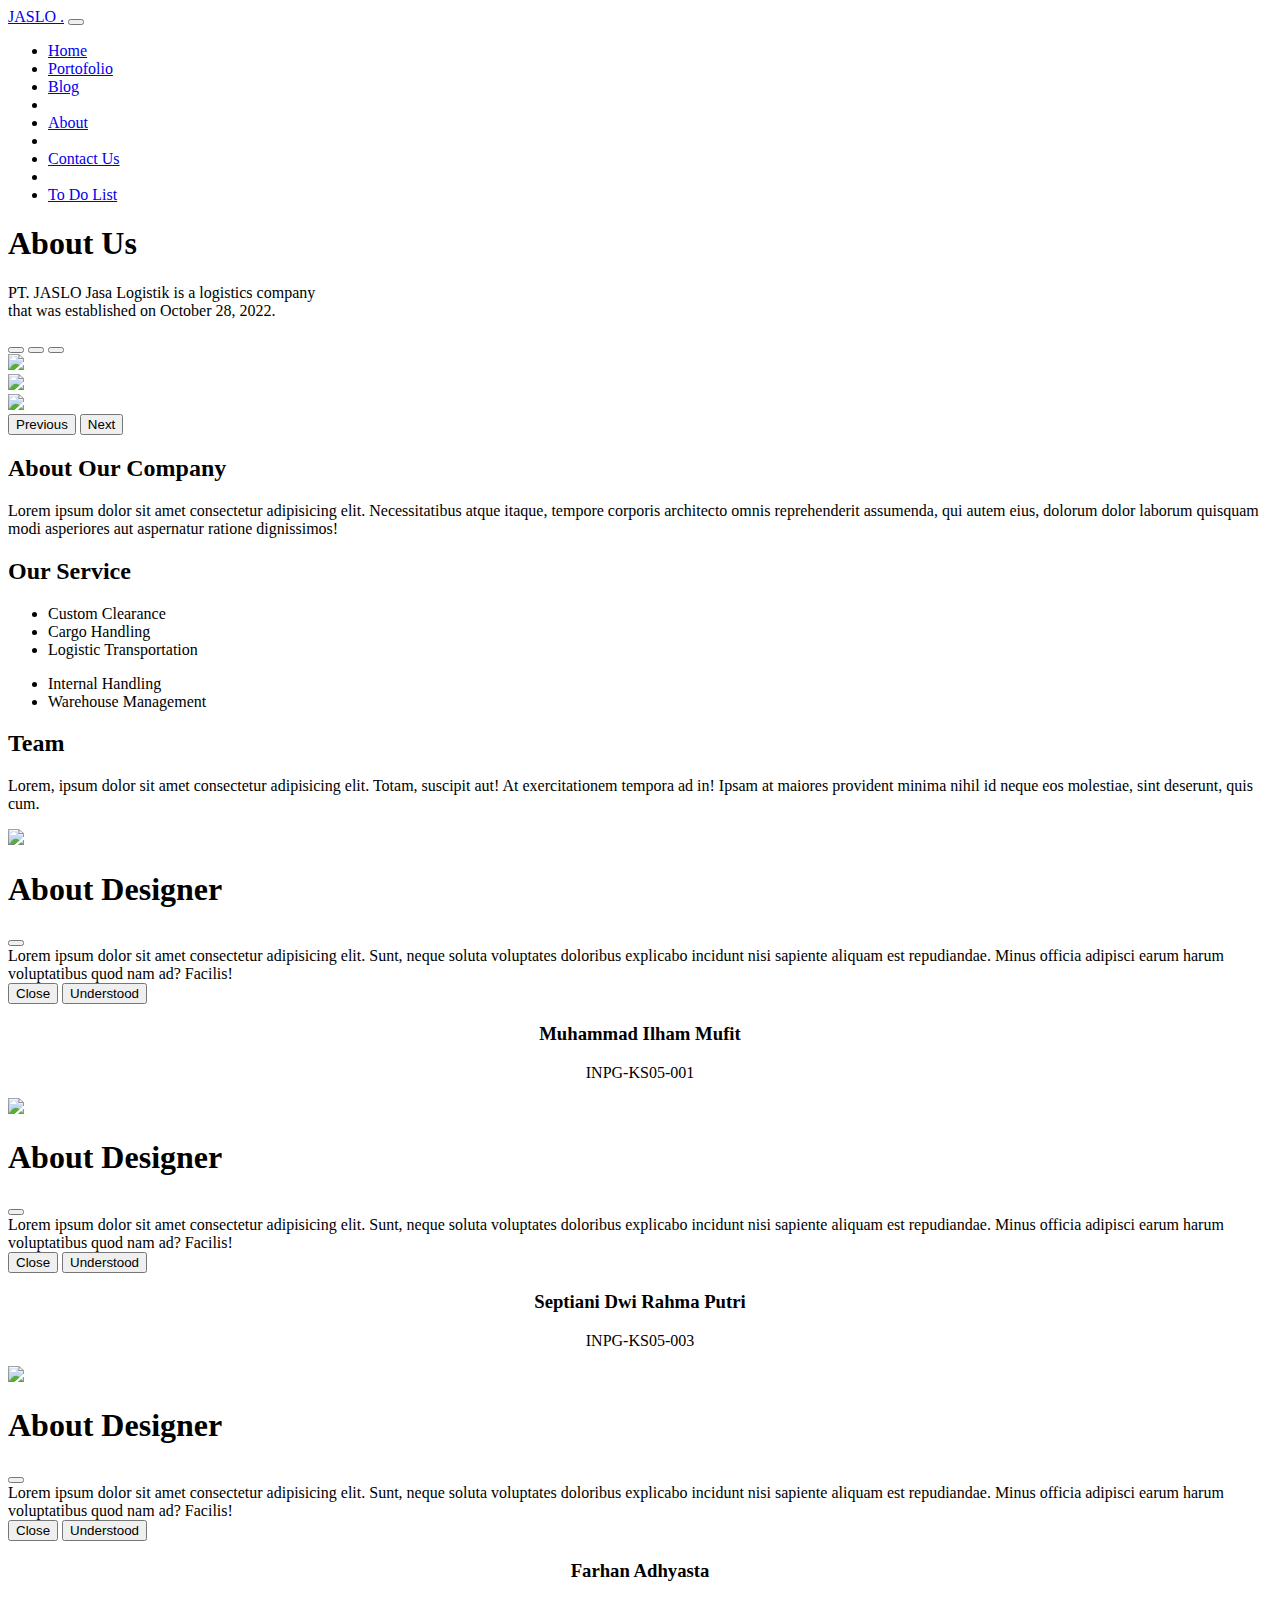
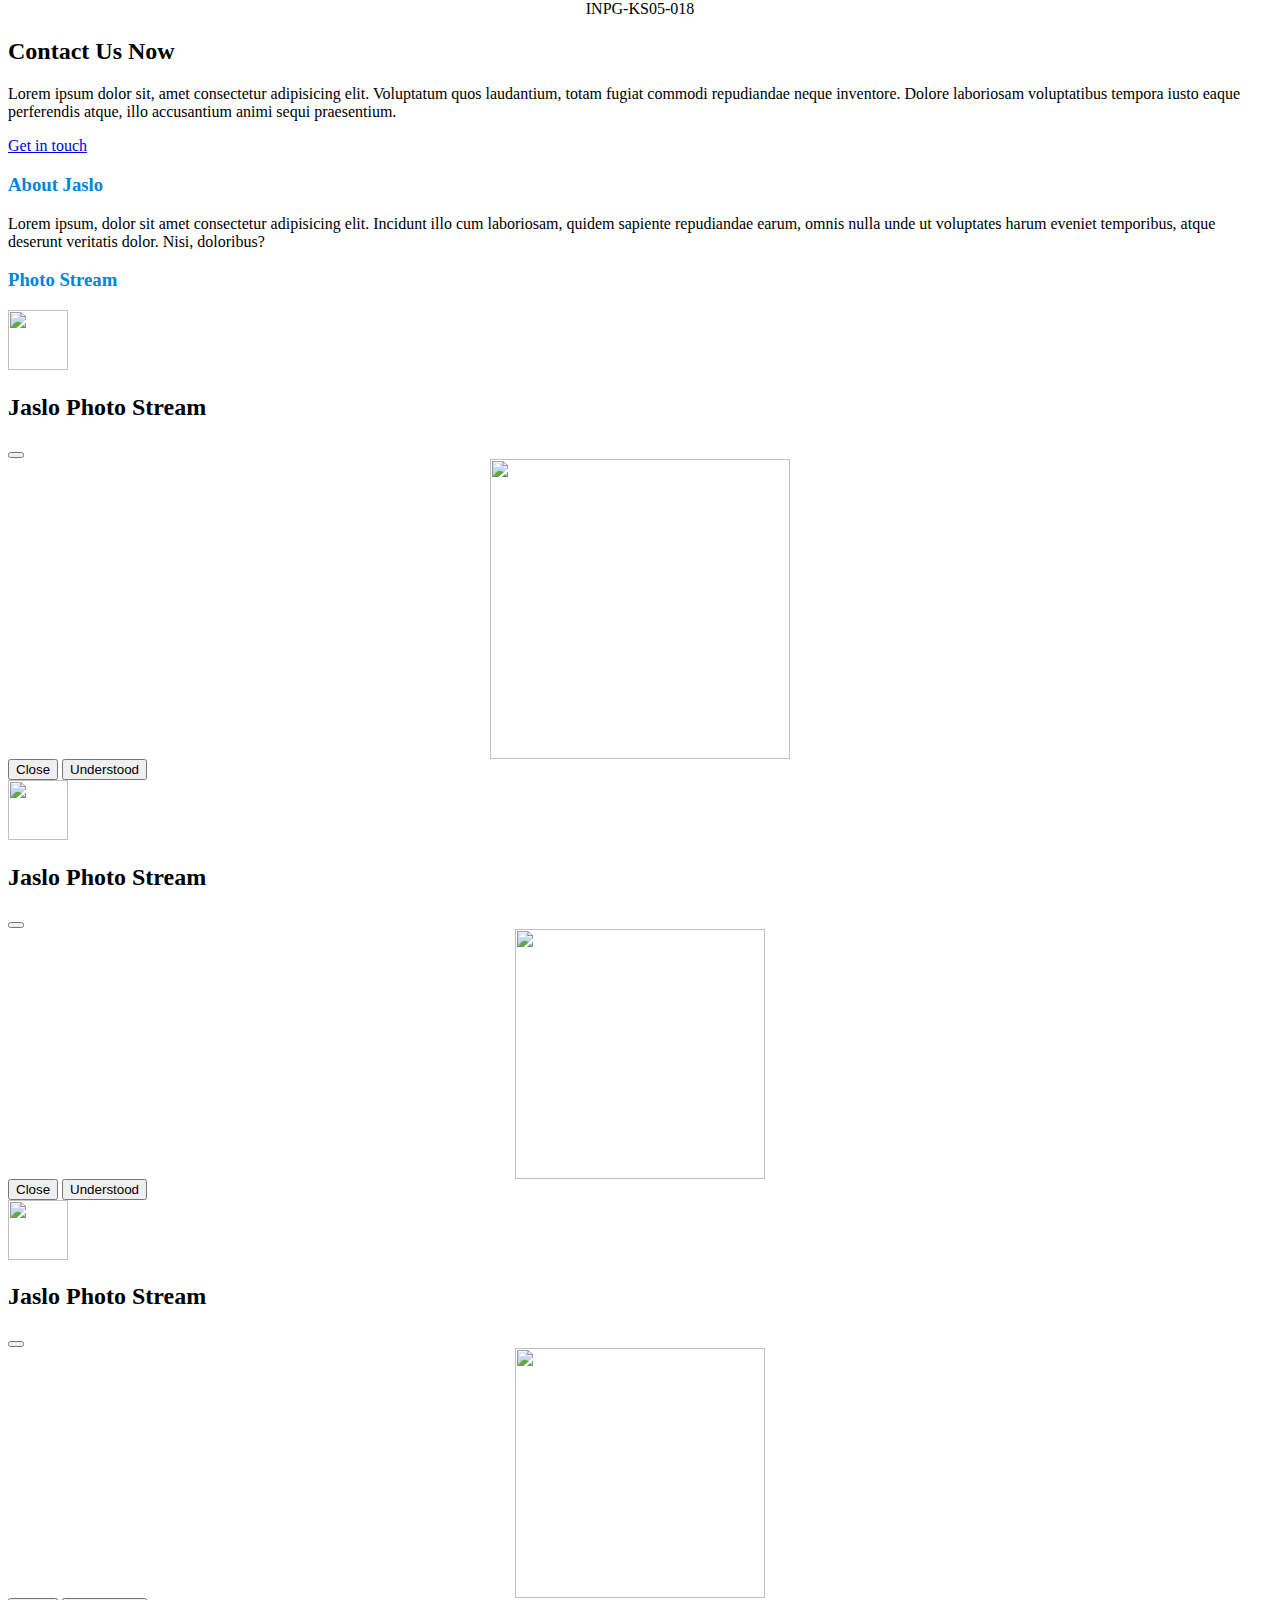
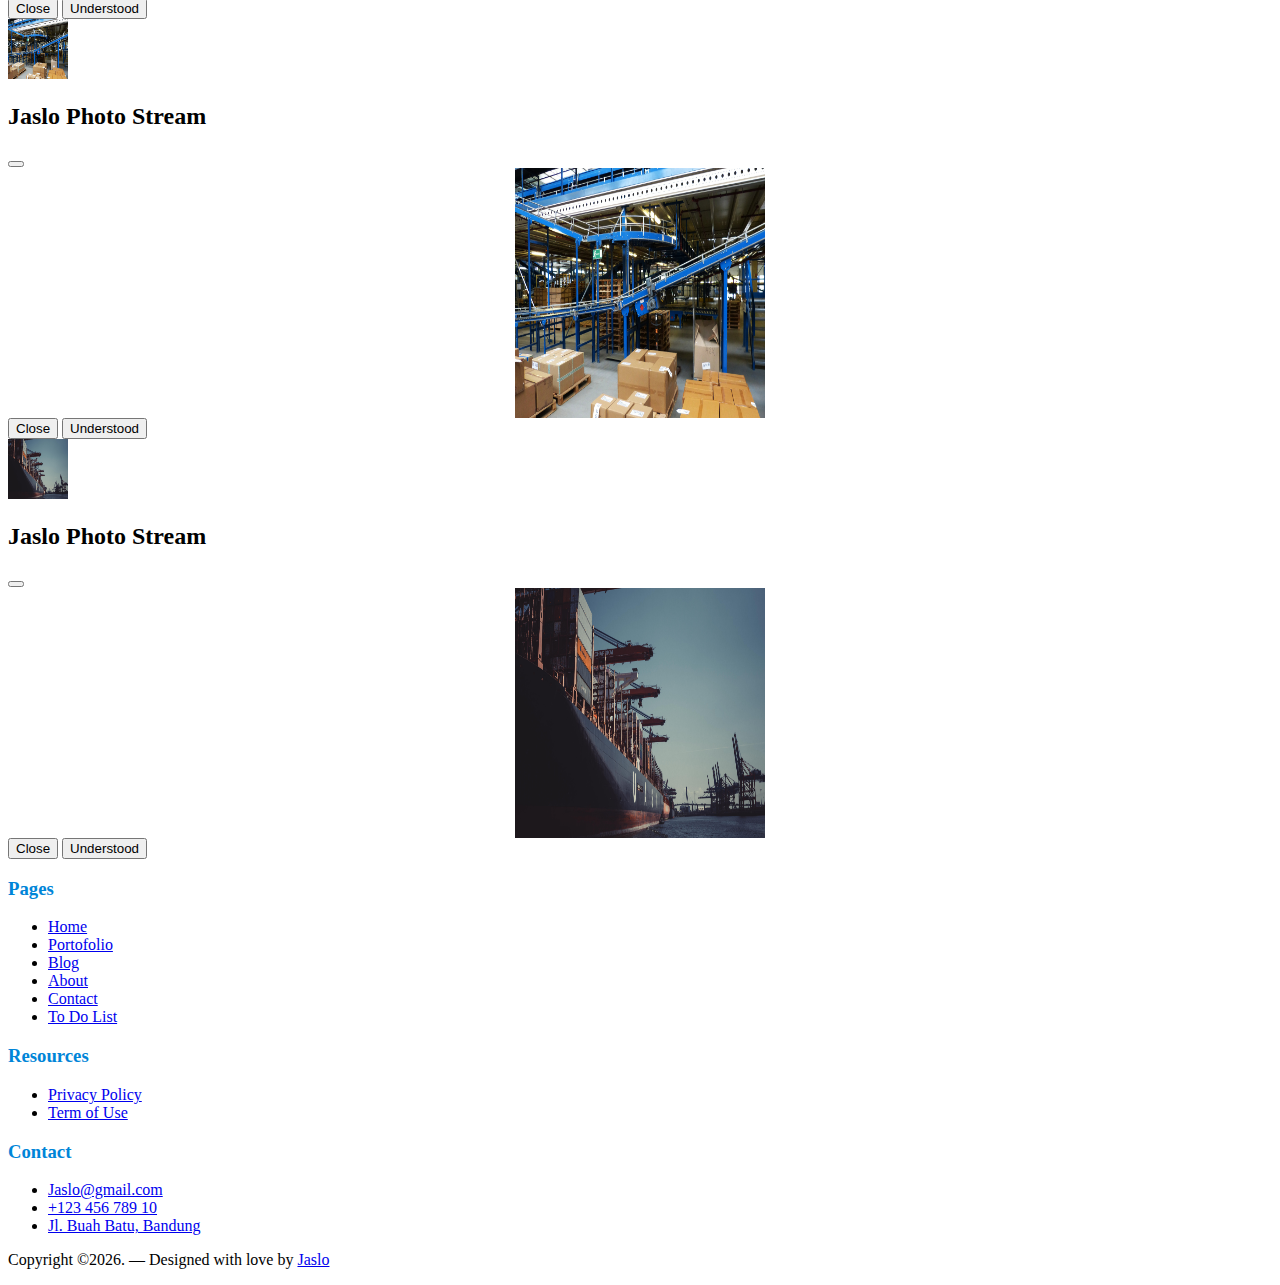
==== about.html @ 13a736fe "Merge pull request #3 from FarhanAdhyasta/dev-septi" ====
<!DOCTYPE html>
<html lang="en">
<head>
    <meta charset="UTF-8">
    <meta http-equiv="X-UA-Compatible" content="IE=edge">
    <meta name="viewport" content="width=device-width, initial-scale=1.0">
    <link rel="stylesheet" href="css/bootstrap.min.css">
    <link rel="stylesheet" href="about&contact.css">
    <script src="https://cdn.jsdelivr.net/npm/bootstrap@5.2.1/dist/js/bootstrap.bundle.min.js" 
    integrity="sha384-u1OknCvxWvY5kfmNBILK2hRnQC3Pr17a+RTT6rIHI7NnikvbZlHgTPOOmMi466C8" crossorigin="anonymous"></script>
    <link href="https://cdn.jsdelivr.net/npm/bootstrap@5.2.1/dist/css/bootstrap.min.css" rel="stylesheet" 
    integrity="sha384-iYQeCzEYFbKjA/T2uDLTpkwGzCiq6soy8tYaI1GyVh/UjpbCx/TYkiZhlZB6+fzT" crossorigin="anonymous">
    <link href="https://fonts.googleapis.com/css2?family=Inter:wght@400;700&family=Source+Serif+Pro:wght@400;700&display=swap" rel="stylesheet">
    <title>About</title>
</head>
<body>
    
     <!--Membuat navbar-->
      <nav class="site-nav bg-primary">
        <div class="container">
          <div class="site-navigation">
            <a href="#" class="logo m-0">JASLO <span class="text-primary">.</span></a>
                <button class="navbar-toggler" type="button" data-bs-toggle="collapse" data-bs-target="#navbarNav" aria-controls="navbarNav" aria-expanded="false" aria-label="Toggle navigation">
                  <span class="navbar-toggler-icon"></span>
                </button>
                  <ul class="js-clone-nav d-none d-lg-inline-block text-right site-menu float-right">
                    <li class="nav-item">
                      <a class="nav-link active" aria-current="page" href="#">Home</a>
                    </li>
                    <li class="nav-item">
                      <a class="nav-link" href="portofolio.html">Portofolio</a>
                    </li>
                    <li class="nav-item">
                      <a class="nav-link" href="blog.html">Blog</a>
                    </li>
                    <li class="active">
                      <li class="active"><a href="about.html">About</a></li>
                    </li>
                    <li class="nav-item">
                      <li><a href="contact.html">Contact Us</a></li>
                    </li>
                    <li class="nav-item">
                      <li><a href="#">To Do List</a></li>
                    </li>
                  </ul>
                </div>
              </div>
          </div>
        </div>
      </nav>

      <!--Content bawah navbar-->
      <div class="hero-background">
        <div class="hero hero-inner">
          <div class="container">
            <div class="row align-items-center">
              <div class="col-lg-6 mx-auto text-center">
                <div class="intro-wrap">
                  <h1 class="mb-0">About Us</h1>
                  <p class="text-white">PT. JASLO Jasa Logistik is a logistics company <br> that was established on October 28, 2022. </p>
                </div>
              </div>
            </div>
          </div>
        </div>
      </div>

      <!--Gambar Slider-->
      <div class="main-section">
        <div class="container">
          <div class="row">
            <div class="col-lg-7">
              <div id="carouselExampleDark" class="carousel carousel-dark slide" data-bs-ride="carousel">
                <div class="carousel-indicators">
                  <button type="button" data-bs-target="#carouselExampleDark" data-bs-slide-to="0" class="active" aria-current="true" aria-label="Slide 1"></button>
                  <button type="button" data-bs-target="#carouselExampleDark" data-bs-slide-to="1" aria-label="Slide 2"></button>
                  <button type="button" data-bs-target="#carouselExampleDark" data-bs-slide-to="2" aria-label="Slide 3"></button>
                </div>
                <div class="carousel-inner">
                  <div class="carousel-item active" data-bs-interval="10000">
                    <img src="img/1.png" class="d-block w-100">
                  </div>
                  <div class="carousel-item" data-bs-interval="2000">
                    <img src="img/2 (2).png" class="d-block w-100">
                  </div>
                  <div class="carousel-item">
                    <img src="img/3.png" class="d-block w-100">
                  </div>
                </div>
                <button class="carousel-control-prev" type="button" data-bs-target="#carouselExampleDark" data-bs-slide="prev">
                  <span class="carousel-control-prev-icon" aria-hidden="true"></span>
                  <span class="visually-hidden">Previous</span>
                </button>
                <button class="carousel-control-next" type="button" data-bs-target="#carouselExampleDark" data-bs-slide="next">
                  <span class="carousel-control-next-icon" aria-hidden="true"></span>
                  <span class="visually-hidden">Next</span>
                </button>
              </div>
            </div>

            <!--Tulisan Sebelah Slider-->
            <div class="col-lg-5 pl-lg-5 ml-auto">
              <h2 class="section-title mb-4">About Our Company</h2>
              <p>Lorem ipsum dolor sit amet consectetur adipisicing elit. Necessitatibus atque itaque, tempore corporis architecto omnis reprehenderit assumenda, qui autem eius, dolorum dolor laborum quisquam modi asperiores aut aspernatur ratione dignissimos!</p>
              <h2 class="section-title mb-4">Our Service</h2>
              <ul class="list-group list-group-horizontal-lg">
                <li class="list-group-item">Custom Clearance</li>
                <li class="list-group-item">Cargo Handling</li>
                <li class="list-group-item">Logistic Transportation</li>
              </ul>
              <ul class="list-group list-group-horizontal-lg">
                <li class="list-group-item">Internal Handling</li>
                <li class="list-group-item">Warehouse Management</li>
              </ul>
              
            </div>
          </div>
        </div>
      </div>

      <!--Content Team-->
      <div class="main-section">
        <div class="container">
          <div class="row justify-content-center mb-5">
            <div class="col-md-6 text-center">
              <h2 class="section-title mb-3 text-center">Team</h2>
              <p>Lorem, ipsum dolor sit amet consectetur adipisicing elit. Totam, suscipit aut! At exercitationem tempora ad in! Ipsam at maiores provident minima nihil id neque eos molestiae, sint deserunt, quis cum.</p>
            </div>
          </div>

          <!--Gambar Team-->
          <div class="row">
            <div class="col-lg-4">
              <div class="team">
                <img src="img/org.png" class="img-fluid mb-4 rounded-20" data-bs-toggle="modal"data-bs-target="#staticBackdrop">
                <div class="modal fade" id="staticBackdrop" data-bs-backdrop="static" data-bs-keyboard="false" tabindex="-1" aria-labelledby="staticBackdropLabel" aria-hidden="true">
                  <div class="modal-dialog">
                     <div class="modal-content">
                      <div class="modal-header">
                        <h1 class="modal-title fs-5" id="staticBackdropLabel">About Designer</h1>
                        <button type="button" class="btn-close" data-bs-dismiss="modal" aria-label="Close"></button>
                      </div>
                      <div class="modal-body">
                         Lorem ipsum dolor sit amet consectetur adipisicing elit. Sunt, neque soluta voluptates doloribus explicabo incidunt nisi sapiente aliquam est repudiandae. Minus officia adipisci earum harum voluptatibus quod nam ad? Facilis!
                        </div>
                        <div class="modal-footer">
                          <button type="button" class="btn btn-secondary" data-bs-dismiss="modal">Close</button>
                          <button type="button" class="btn btn-primary">Understood</button>
                        </div>
                      </div>
                    </div>
                  </div>
                <div class="px-3" style="text-align: center;">
                  <h3 class="mb-0">Muhammad Ilham Mufit</h3>
                  <p>INPG-KS05-001</p>
                </div>
              </div>
            </div>
            <div class="col-lg-4">
              <div class="team">
                <img src="img/org.png" class="img-fluid mb-4 rounded-20" data-bs-toggle="modal"data-bs-target="#staticBackdrop">
                <div class="modal fade" id="staticBackdrop" data-bs-backdrop="static" data-bs-keyboard="false" tabindex="-1" aria-labelledby="staticBackdropLabel" aria-hidden="true">
                  <div class="modal-dialog">
                     <div class="modal-content">
                      <div class="modal-header">
                        <h1 class="modal-title fs-5" id="staticBackdropLabel">About Designer</h1>
                        <button type="button" class="btn-close" data-bs-dismiss="modal" aria-label="Close"></button>
                      </div>
                      <div class="modal-body">
                         Lorem ipsum dolor sit amet consectetur adipisicing elit. Sunt, neque soluta voluptates doloribus explicabo incidunt nisi sapiente aliquam est repudiandae. Minus officia adipisci earum harum voluptatibus quod nam ad? Facilis!
                        </div>
                        <div class="modal-footer">
                          <button type="button" class="btn btn-secondary" data-bs-dismiss="modal">Close</button>
                          <button type="button" class="btn btn-primary">Understood</button>
                        </div>
                      </div>
                    </div>
                  </div>
                <div class="px-3" style="text-align: center;">
                  <h3 class="mb-0">Septiani Dwi Rahma Putri</h3>
                  <p>INPG-KS05-003</p>
                </div>
              </div>
            </div>
            <div class="col-lg-4">
              <div class="team">
                <img src="img/org.png" class="img-fluid mb-4 rounded-20" data-bs-toggle="modal"data-bs-target="#staticBackdrop">
                <div class="modal fade" id="staticBackdrop" data-bs-backdrop="static" data-bs-keyboard="false" tabindex="-1" aria-labelledby="staticBackdropLabel" aria-hidden="true">
                  <div class="modal-dialog">
                     <div class="modal-content">
                      <div class="modal-header">
                        <h1 class="modal-title fs-5" id="staticBackdropLabel">About Designer</h1>
                        <button type="button" class="btn-close" data-bs-dismiss="modal" aria-label="Close"></button>
                      </div>
                      <div class="modal-body">
                         Lorem ipsum dolor sit amet consectetur adipisicing elit. Sunt, neque soluta voluptates doloribus explicabo incidunt nisi sapiente aliquam est repudiandae. Minus officia adipisci earum harum voluptatibus quod nam ad? Facilis!
                        </div>
                        <div class="modal-footer">
                          <button type="button" class="btn btn-secondary" data-bs-dismiss="modal">Close</button>
                          <button type="button" class="btn btn-primary">Understood</button>
                        </div>
                      </div>
                    </div>
                  </div>
                <div class="px-3"style="text-align: center;">
                  <h3 class="mb-0">Farhan Adhyasta</h3>
                  <p>INPG-KS05-018</p>
                </div>
              </div>
            </div>

            <!--Koneksi Ke Page Contact Us-->
            <div class="py-5 cta-section">
              <div class="container">
                <div class="row text-center">
                  <div class="col-md-12">
                    <h2 class="mb-2 text-white">Contact Us Now</h2>
                    <p class="mb-4 lead text-white text-white-opacity">Lorem ipsum dolor sit, amet consectetur adipisicing elit. Voluptatum quos laudantium, totam fugiat commodi repudiandae neque inventore. Dolore laboriosam voluptatibus tempora iusto eaque perferendis atque, illo accusantium animi sequi praesentium.</p>
                    <p class="mb-0"><a href="contact.html" class="btn btn-outline-light text-white btn-md font-weight-bold">Get in touch</a></p>
                  </div>
                </div>
              </div>
            </div>

            <!--Footer-->
            <div class="site-footer">
              <div class="inner first">
                <div class="container">
                  <div class="row">
                    <div class="col-md-6 col-lg-4">
                      <div class="widget">
                        <h3 class="heading" style="color: #0085d8;"><b>About Jaslo</b></h3>
                        <p>Lorem ipsum, dolor sit amet consectetur adipisicing elit. Incidunt illo cum laboriosam, quidem sapiente repudiandae earum, omnis nulla unde ut voluptates harum eveniet temporibus, atque deserunt veritatis dolor. Nisi, doloribus?</p>
                      </div>
                
                      <div class="widget">
                        <h3 class="heading" style="color: #0085d8;"><b>Photo Stream</b></h3>
                    <div class="d-flex justify-content-start mt-4">
                    <img src="img/1.png" class="" style="height: 60px; width: 60px; margin-right: 5px" data-bs-toggle="modal" data-bs-target="#staticBackdrop1"/>
                    <div class="modal fade" id="staticBackdrop1" data-bs-backdrop="static" data-bs-keyboard="false" tabindex="-1" aria-labelledby="staticBackdropLabel" aria-hidden="true">
                      <div class="modal-dialog">
                        <div class="modal-content">
                          <div class="modal-header">
                            <h2 class="modal-title" id="staticBackdropLabel">
                              Jaslo Photo Stream
                            </h2>
                            <button type="button" class="btn-close" data-bs-dismiss="modal" aria-label="Close"></button>
                          </div>
                          <div class="modal-body">
                            <img src="img/1.png" style="height: 300px; width: 300px;  display: block; margin-left: auto; margin-right: auto;"/> 
                          </div>
                          <div class="modal-footer">
                            <button type="button" class="btn btn-secondary" data-bs-dismiss="modal">Close</button>
                            <button type="button" class="btn btn-primary">Understood</button>
                          </div>
                        </div>
                      </div>
                    </div>
                    <img src="img/2 (2).png" class="" style="height: 60px; width: 60px; margin-right: 5px" data-bs-toggle="modal" data-bs-target="#staticBackdrop2 " />
                    <div class="modal fade"id="staticBackdrop2"data-bs-backdrop="static"data-bs-keyboard="false" tabindex="-1" aria-labelledby="staticBackdropLabel" aria-hidden="true">
                      <div class="modal-dialog">
                        <div class="modal-content">
                          <div class="modal-header">
                            <h2 class="modal-title" id="staticBackdropLabel">
                              Jaslo Photo Stream
                            </h2>
                            <button
                              type="button" class="btn-close" data-bs-dismiss="modal"aria-label="Close"></button>
                          </div>
                          <div class="modal-body">
                            <img src="img/2 (2).png"style="height: 250px; width: 250px; display: block;margin-left: auto; margin-right: auto;"/>
                          </div>
                          <div class="modal-footer">
                            <button type="button" class="btn btn-secondary" data-bs-dismiss="modal">Close</button>
                            <button type="button" class="btn btn-primary">Understood</button>
                          </div>
                        </div>
                      </div>
                    </div>

                    <img src="img/3.png" class="" style="height: 60px; width: 60px; margin-right: 5px" data-bs-toggle="modal" data-bs-target="#staticBackdrop3" />
                    <div class="modal fade"id="staticBackdrop3"data-bs-backdrop="static"data-bs-keyboard="false"tabindex="-1"aria-labelledby="staticBackdropLabel"aria-hidden="true">
                      <div class="modal-dialog">
                        <div class="modal-content">
                          <div class="modal-header">
                            <h2 class="modal-title" id="staticBackdropLabel">
                              Jaslo Photo Stream
                            </h2>
                            <button type="button"class="btn-close"data-bs-dismiss="modal"aria-label="Close"></button>
                          </div>
                          <div class="modal-body">
                            <img src="img/3.png" style="height: 250px;width: 250px;display: block;margin-left: auto; margin-right: auto;"/>
                          </div>
                          <div class="modal-footer">
                            <button type="button" class="btn btn-secondary" data-bs-dismiss="modal">Close</button>
                            <button type="button" class="btn btn-primary">Understood</button>
                          </div>
                        </div>
                      </div>
                    </div>

                    <img src="img/4.png" class="" style="height: 60px; width: 60px; margin-right: 5px" data-bs-toggle="modal" data-bs-target="#staticBackdrop4" />
                    <div class="modal fade"id="staticBackdrop4"data-bs-backdrop="static"data-bs-keyboard="false"tabindex="-1"aria-labelledby="staticBackdropLabel" aria-hidden="true">
                      <div class="modal-dialog">
                        <div class="modal-content">
                          <div class="modal-header">
                            <h2 class="modal-title" id="staticBackdropLabel">
                              Jaslo Photo Stream
                            </h2>
                            <button type="button"class="btn-close"data-bs-dismiss="modal"aria-label="Close"></button>
                          </div>
                          <div class="modal-body">
                            <img src="img/4.png"style="height: 250px;width: 250px;display: block;margin-left: auto;margin-right: auto;"/>
                          </div>
                          <div class="modal-footer">
                            <button type="button" class="btn btn-secondary" data-bs-dismiss="modal">Close</button>
                            <button type="button" class="btn btn-primary">Understood</button>
                          </div>
                        </div>
                      </div>
                    </div>

                    <img src="img/5.png" class="" style="height: 60px; width: 60px; margin-right: 5px" data-bs-toggle="modal" data-bs-target="#staticBackdrop5" />
                    <div class="modal fade"id="staticBackdrop5"data-bs-backdrop="static"data-bs-keyboard="false"tabindex="-1"aria-labelledby="staticBackdropLabel"aria-hidden="true">
                      <div class="modal-dialog">
                        <div class="modal-content">
                          <div class="modal-header">
                            <h2 class="modal-title" id="staticBackdropLabel">
                              Jaslo Photo Stream
                            </h2>
                            <button type="button"class="btn-close"data-bs-dismiss="modal"aria-label="Close"></button>
                          </div>
                          <div class="modal-body">
                            <img src="img/5.png" style="height: 250px;width: 250px;display: block;margin-left: auto; margin-right: auto;"/>
                          </div>
                          <div class="modal-footer">
                            <button type="button" class="btn btn-secondary" data-bs-dismiss="modal">Close</button>
                            <button type="button" class="btn btn-primary">Understood</button>
                          </div>
                        </div>
                      </div>
                    </div>
                  </div>
                </div>
          </div>

                    <div class="col-md-6 col-lg-2 pl-lg-5">
                      <div class="widget">
                        <h3 class="heading" style="color: #0085d8;"><b>Pages</b></h3>
                        <ul class="links list-unstyled">
                          <li><a href="blog.html">Home</a></li>
                          <li><a href="portofolio.html">Portofolio</a></li>
                          <li><a href="blog.html">Blog</a></li>
                          <li><a href="about.html">About</a></li>
                          <li><a href="contact.html">Contact</a></li>
                          <li><a href="blog.html">To Do List</a></li>
                        </ul>
                      </div>
                    </div>
                    <div class="col-md-6 col-lg-2">
                      <div class="widget">
                        <h3 class="heading" style="color:#0085d8;"><b>Resources</b></h3>
                        <ul class="links list-unstyled">
                          <li><a href="#">Privacy Policy</a></li>
                          <li><a href="#">Term of Use</a></li>
                        </ul>
                      </div>
                    </div>
                    <div class="col-md-6 col-lg-4">
                      <div class="widget">
                        <h3 class="heading" style="color: #0085d8;"><b>Contact</b></h3>
                        <ul class="list-unstyled quick-info links">
                          <li class="email"><a href="#">Jaslo@gmail.com</a></li>
                          <li class="phone"><a href="#">+123 456 789 10</a></li>
                          <li class="address"><a href="#">Jl. Buah Batu, Bandung</a></li>
                        </ul>
                      </div>
                    </div>
                  </div>
                </div>
              </div>
          
              <div class="inner dark">
                <div class="container">
                  <div class="row text-center">
                    <div class="col-md-8 mb-3 mb-md-0 mx-auto">
                      <p>Copyright &copy;<script>document.write(new Date().getFullYear());</script>. &mdash; Designed with love by <a href="index.html" class="link-highlight">Jaslo</a>
                      </p>
                    </div>
                  </div>
                </div>
              </div>
            </div>

</body>
</html>
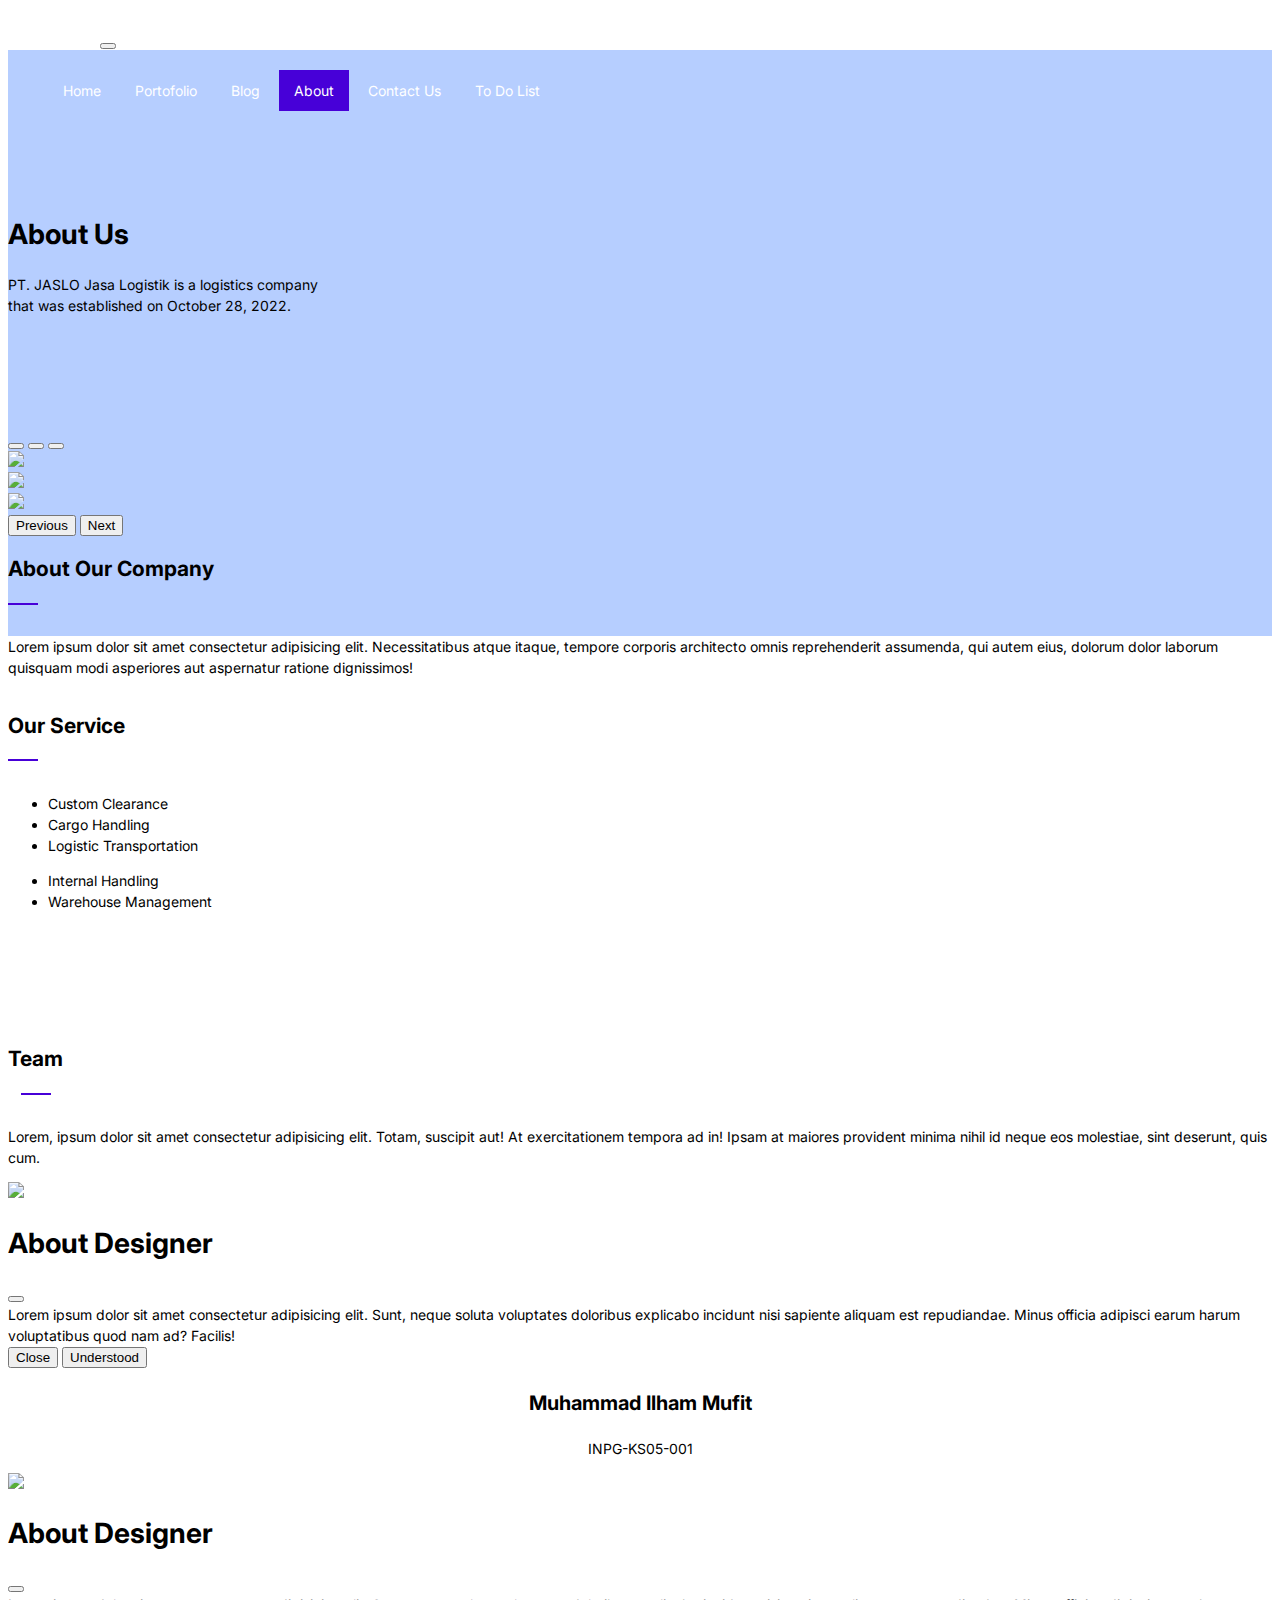
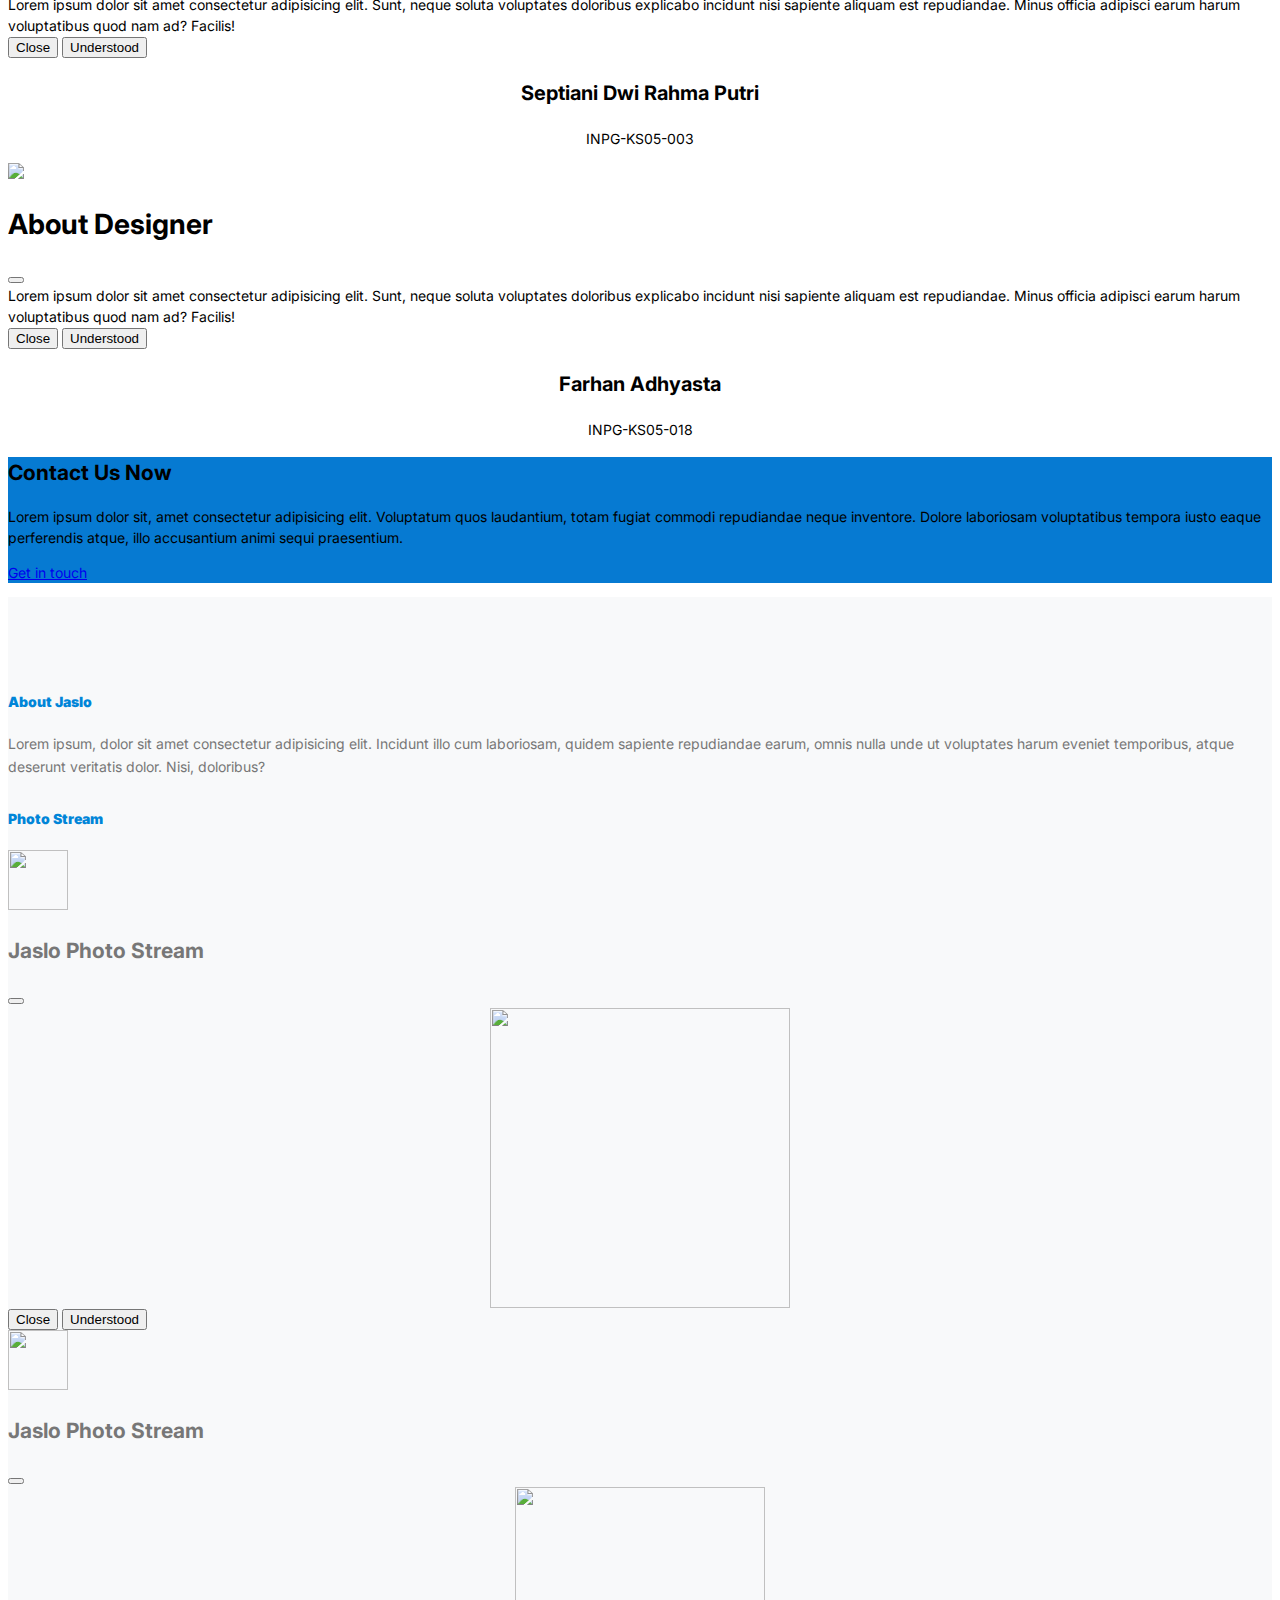
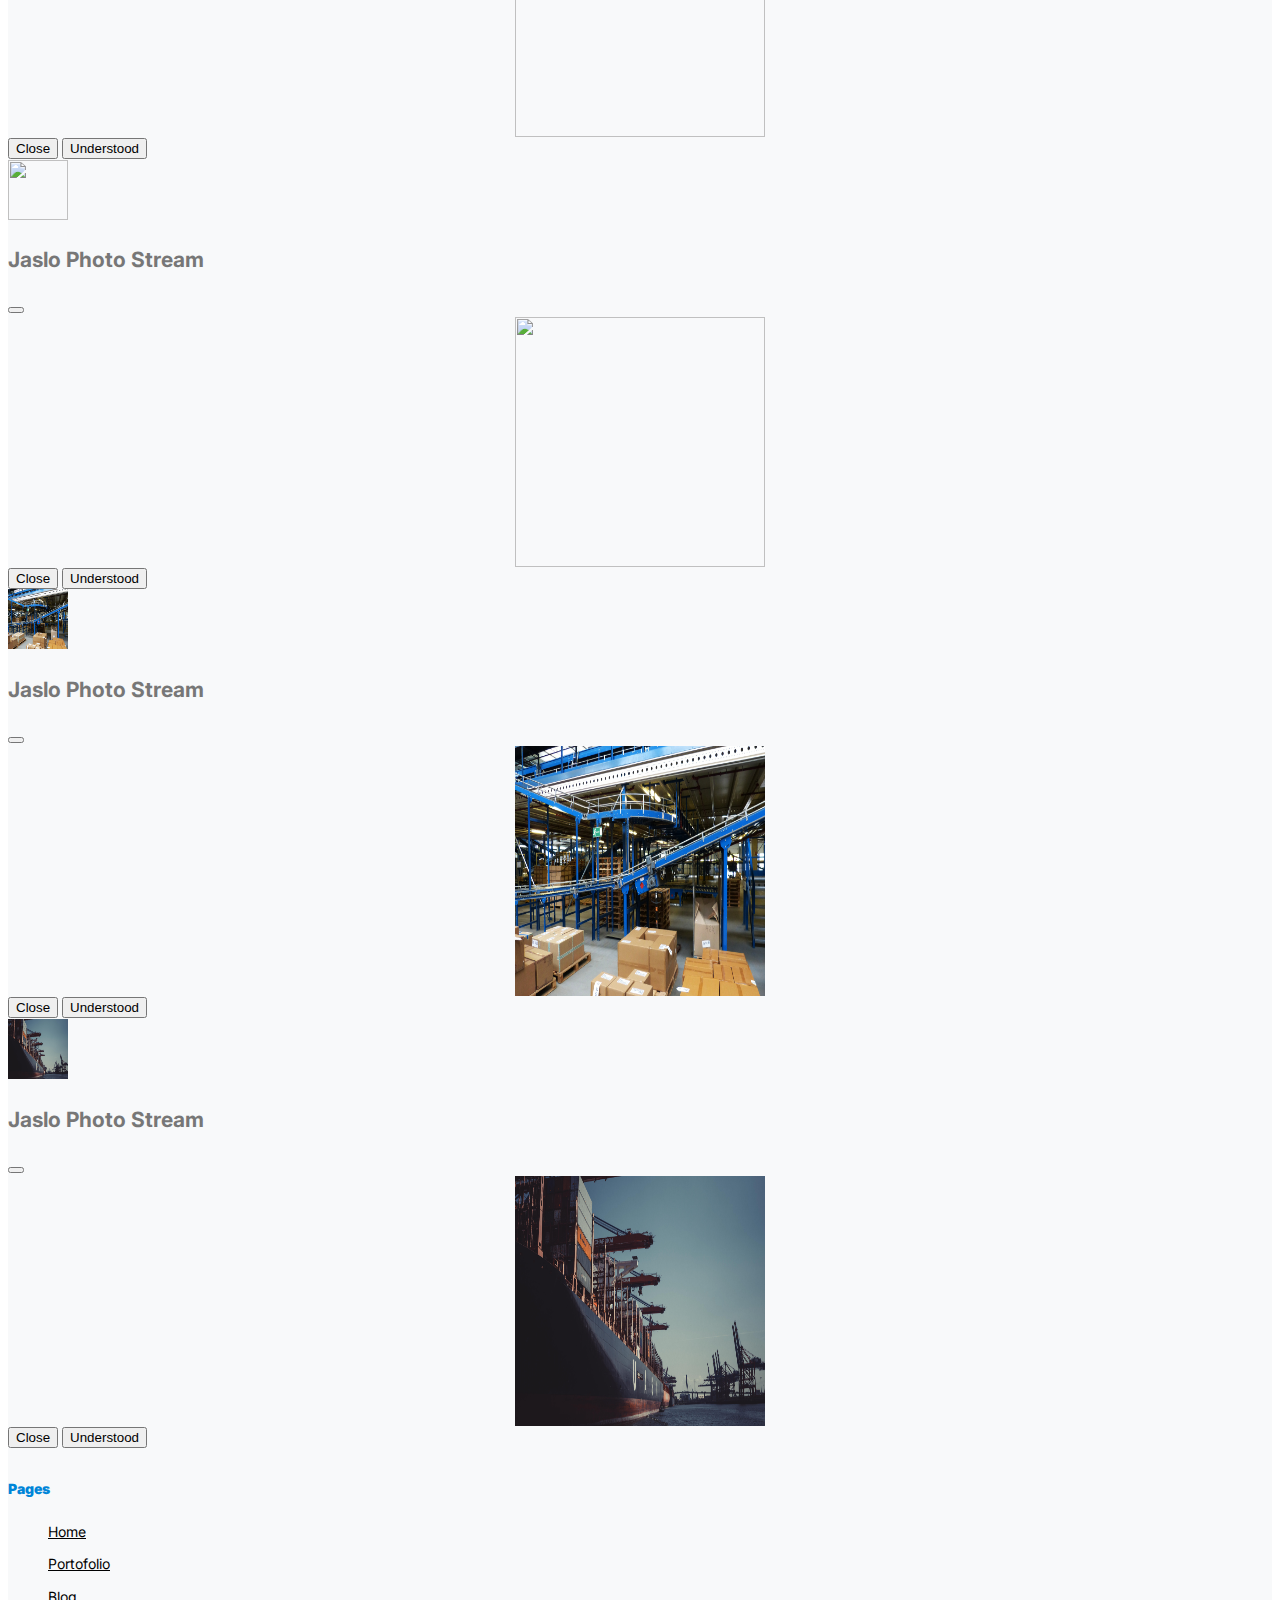
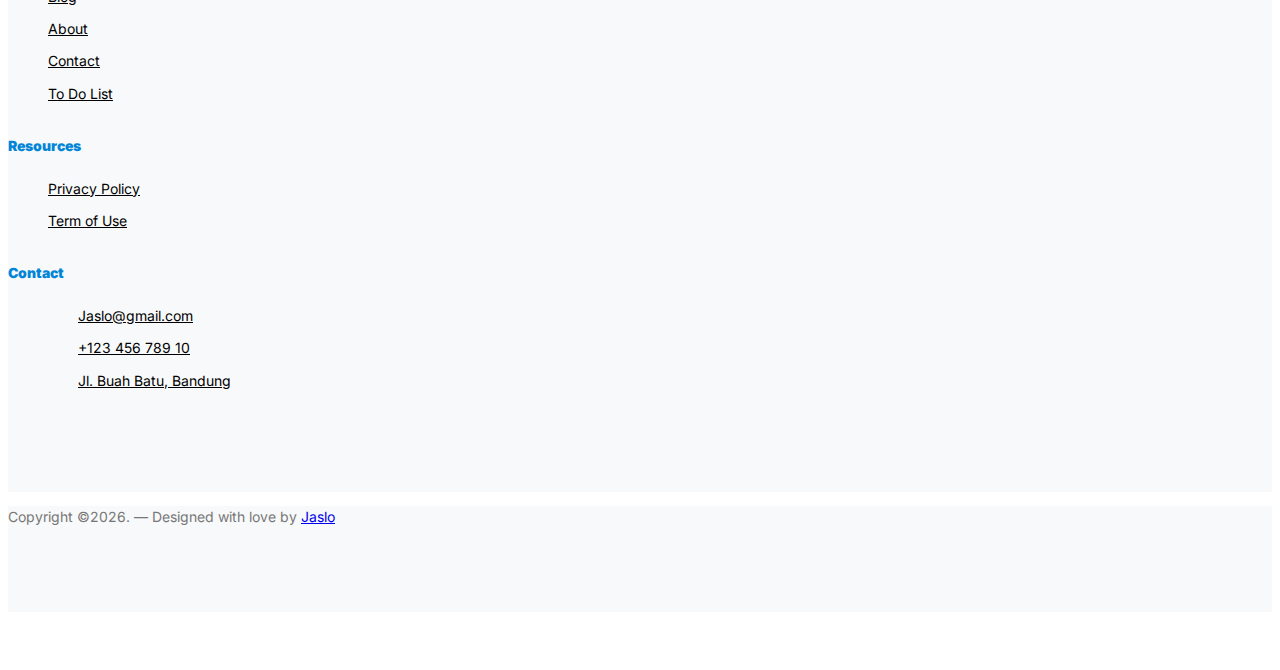
==== commit d0477820: "Merge pull request #4 from FarhanAdhyasta/dev-septi" ====
--- a/about.html
+++ b/about.html
@@ -40,7 +40,7 @@
                       <li><a href="contact.html">Contact Us</a></li>
                     </li>
                     <li class="nav-item">
-                      <li><a href="#">To Do List</a></li>
+                      <li><a href="todolist.html">To Do List</a></li>
                     </li>
                   </ul>
                 </div>
--- a/about&contact.css
+++ b/about&contact.css
@@ -0,0 +1,211 @@
+body {
+    font-family: "Inter", sans-serif;
+    line-height: 1.5;
+    background: #ffffff;
+    overflow-x: hidden;
+    font-size: 14px; 
+}
+.site-nav {
+    position: absolute;
+    top: 0;
+    z-index: 9;
+    width: 100%; 
+    padding-top: 20px;
+    padding-bottom: 20px; 
+}
+.site-nav h1 {
+    margin: 0;
+    padding: 0;
+    font-size: 24px; 
+}
+.site-nav .site-navigation .site-menu {
+    margin-bottom: 0; 
+}
+.site-nav .site-navigation .site-menu > li {
+    display: inline-block; 
+}
+.site-nav .site-navigation .site-menu > li > a {
+    font-size: 14px;
+    padding: 10px 15px;
+    display: inline-block;
+    text-decoration: none !important;
+    color: rgba(255, 255, 255, 1); 
+}
+.site-nav .site-navigation .site-menu > li > a:hover {
+    background-color: #4700D8; 
+}
+.site-nav .site-navigation .site-menu > li.cta-button a {
+    padding: 6px 20px;
+    color: #000000;
+    border-radius: 30px; 
+}
+.site-nav .site-navigation .site-menu > li.cta-button a:hover {
+    color: #000000;
+    background: #1A374D;
+    border-color: #1A374D; 
+}
+.site-nav .site-navigation .site-menu > li.active > a {
+    background-color: #4700D8; 
+}
+.hero-background{
+    background-image: url("img/back.png");
+    background-size: cover;
+    height: 330px;
+    margin-top: 50px;
+}
+.section-hero {
+    height: 100vh;
+    min-height: 670px;
+    background-size: cover;
+    height: 330px;
+    margin-top: 50px; 
+}
+.hero {
+    padding: 7rem 0 10rem 0;
+    background: rgba(133, 174, 255, 0.6);
+    margin-bottom: 100px; 
+    background-size: cover;
+    height: 330px;
+    margin-top: 50px;
+}
+.hero.hero-inner {
+    padding: 9rem 0 7rem 0;
+    margin-bottom: auto;
+    background: rgba(133, 174, 255, 0.6); 
+    background-size: cover;
+    height: 330px;
+    margin-top: 50px;
+}
+.logo {
+    font-size: 24px;
+    color: #ffffff;
+    text-decoration: none;
+    font-weight: 700; 
+}
+.team h3 {
+    font-size: 20px; 
+}
+.logo:hover {
+    color: #ffffff; 
+}
+.main-section {
+    padding: 50px 0; 
+}
+.main-section.contact{
+    padding: 0;
+    background-color:#5cafee;
+}         
+.contact-info{
+    background-color:#5cafee ; 
+    color: white;
+}
+.cta-section {
+    background: #067ad2; 
+}
+.custom-block {
+    margin-bottom: 30px; 
+}
+.custom-block .section-title {
+    font-size: 18px;
+    font-weight: 700; 
+}
+.site-footer {
+    font-size: 14px;
+    color: #777;
+    line-height: 1.6; 
+}
+.site-footer .inner {
+    padding-top: 0px;
+    padding-bottom: 70px;
+    background: #f8f9fa; 
+}
+.site-footer .inner.first {
+    padding-top: 80px; }
+.site-footer .widget {
+    margin-bottom: 30px; }
+.site-footer .widget h3 {
+    font-size: 14px;
+    margin-bottom: 20px;
+    color: #000000;
+    font-family: "Inter", sans-serif; }
+.site-footer .widget .social li {
+    display: inline-block; }
+.site-footer .widget .social li a {
+    width: 30px;
+    height: 30px;
+    border-radius: 50%;
+    background: #1A374D;
+    display: inline-block;
+    position: relative;
+    color: #ffffff;
+    -webkit-box-shadow: 0 5px 10px -2px rgba(0, 0, 0, 0.2);
+    box-shadow: 0 5px 10px -2px rgba(0, 0, 0, 0.2); 
+}
+.site-footer .widget .social li a span {
+    font-size: 16px;
+    position: absolute;
+    top: 50%;
+    left: 50%;
+    -webkit-transform: translate(-50%, -50%);
+    -ms-transform: translate(-50%, -50%);
+    transform: translate(-50%, -50%); 
+}
+.site-footer .widget .social li a:hover {
+    background-color: #1A374D;
+    color: #ffffff; 
+}
+.site-footer .widget .links li {
+    display: block;
+    margin-bottom: 10px; 
+}
+.site-footer .widget .links li a {
+    color: #000000; 
+}
+.site-footer .widget .links li a:hover {
+    color: #000000;
+    text-decoration: underline; 
+}
+.site-footer ul.quick-info li {
+    position: relative;
+    padding-left: 30px; 
+}
+.site-footer ul.quick-info li:before {
+    left: 0;
+    position: absolute;
+    content: "";
+    font-family: 'icomoon';
+    color: #6998AB;
+}
+.site-footer ul.quick-info li.email:before {
+    content: "\f0e0"; 
+}
+.site-footer ul.quick-info li.phone:before {
+    content: "\f095"; 
+}
+.site-footer ul.quick-info li.address:before {
+    content: "\e8b4"; 
+}
+.section-title {
+    position: relative;
+    padding-bottom: 20px;
+    display: inline-block; 
+}
+.section-title:before {
+    content: "";
+    position: absolute;
+    left: 0;
+    bottom: 0;
+    width: 30px;
+    height: 2px;
+    background: #4700D8; 
+}
+.section-title.text-center:before {
+    left: 50%;
+    -webkit-transform: translateX(-50%);
+    -ms-transform: translateX(-50%);
+    transform: translateX(-50%); 
+}
+.partner{
+    color: white;
+}
+              